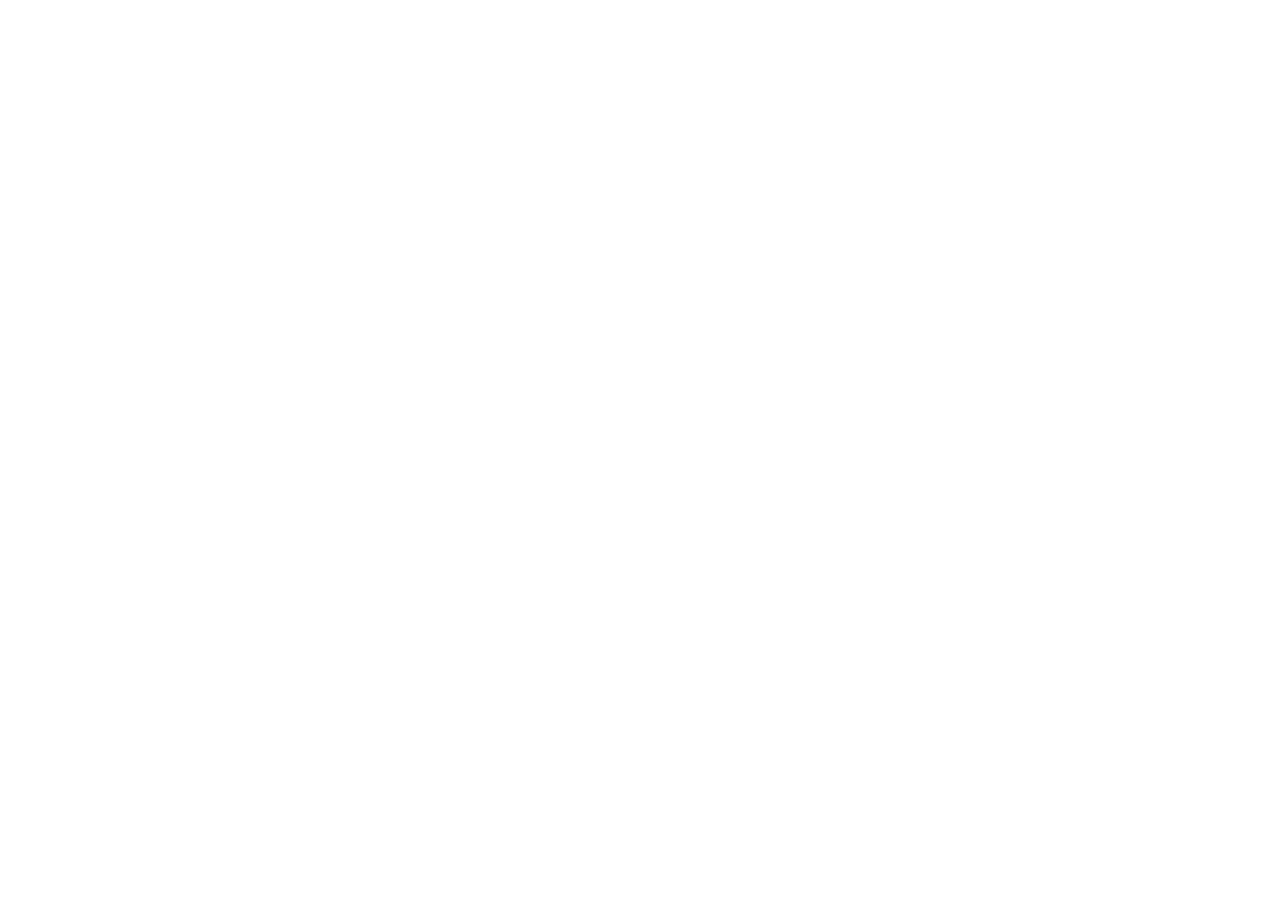
==== index.html @ 616fb09a "change name of html file" ====
<!DOCTYPE html>
<html lang="en">
<head>
    <meta charset="UTF-8">
    <meta name="viewport" content="width=device-width, initial-scale=1.0">
    <title>Document</title>
</head>
<body>
    
</body>
</html>
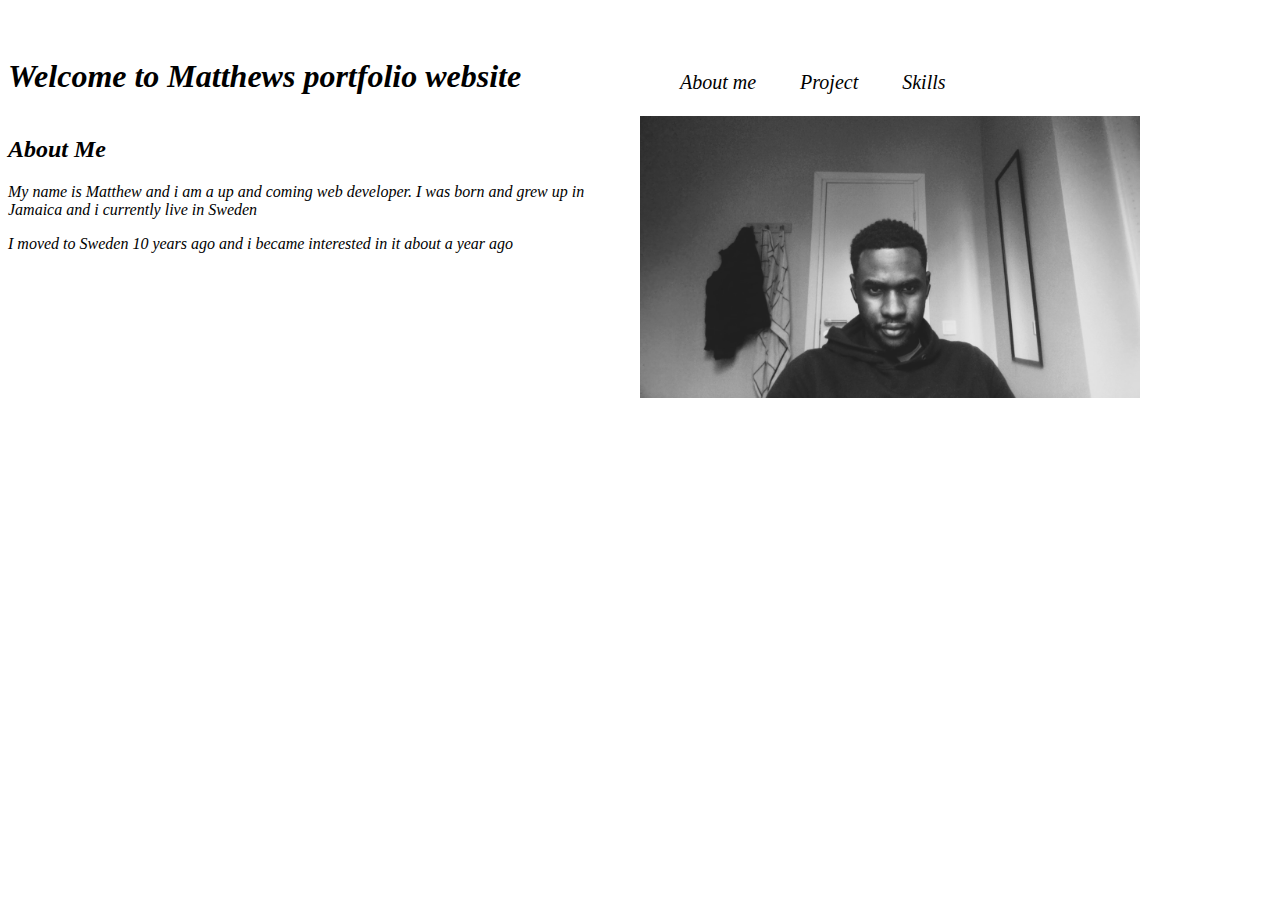
==== commit 5b80559e: "finish nav and about me section" ====
--- a/index.html
+++ b/index.html
@@ -4,8 +4,30 @@
     <meta charset="UTF-8">
     <meta name="viewport" content="width=device-width, initial-scale=1.0">
     <title>Document</title>
+    <link rel="stylesheet" href="style.css">
 </head>
 <body>
+    <header>
+        <h1>Welcome to Matthews portfolio website</h1>
+        <nav>
+            <a href="">About me</a>
+            <a href="">Project</a>
+            <a href="">Skills</a>
+        </nav>
+    </header>
+
+    <main>
+        <div id="middle">
+            <div id="About">
+                <h2>About Me</h2>
+                <p>My name is Matthew and i am a up and coming web developer. I was born and grew up in Jamaica and i currently live in Sweden
+                </p>
+                <p>I moved to Sweden 10 years ago and i became interested in it about a year ago</p>
+            </div>
+            <img src="images/WIN_20240402_15_56_44_Pro.jpg" alt="">
+        </div>
+    
+    </main>
     
 </body>
 </html>--- a/style.css
+++ b/style.css
@@ -0,0 +1,49 @@
+*{
+    font-style: italic;
+}
+
+h1{
+    font-style: italic;
+    margin-top: 50px;
+    width: 50% ;
+}
+
+header{
+    display: flex;
+    flex-direction: row;
+    align-items: center;
+}
+
+#introimg{
+ width: 200px;
+ height: auto;
+ margin-top: 50px;
+ margin-left: 200px;
+}
+
+
+a{
+    font-style: italic;
+    font-size: 20px;
+    margin-left: 40px;
+    text-decoration: none;
+    color: black;
+}
+
+nav{
+    margin-top: 40px;
+}
+
+#About{
+    width: 50%;
+}
+
+#middle{
+    display: flex;
+    flex-direction: row;
+}
+
+img{
+    width: 500px;
+    height: auto;
+}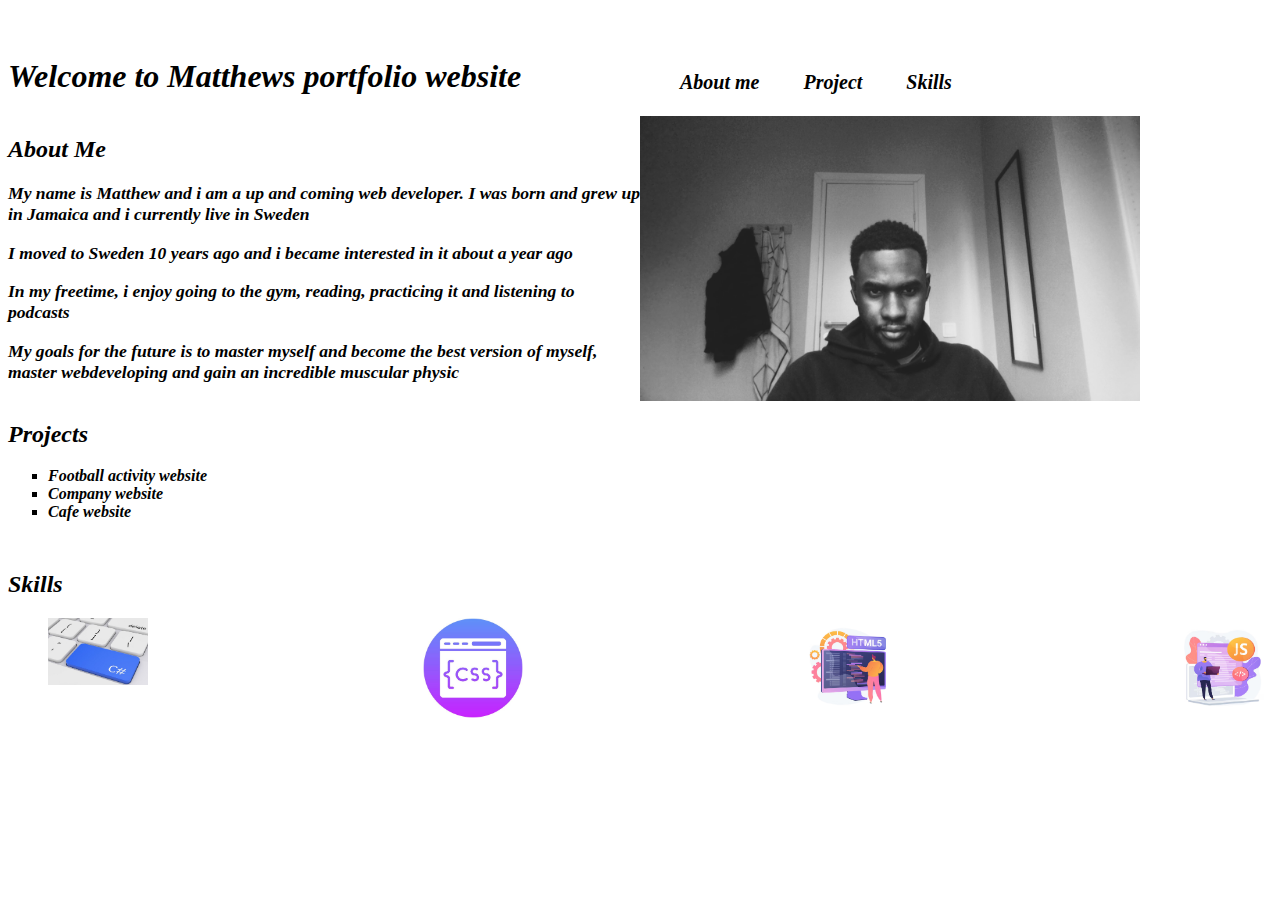
==== commit d913057d: "final version" ====
--- a/index.html
+++ b/index.html
@@ -10,9 +10,9 @@
     <header>
         <h1>Welcome to Matthews portfolio website</h1>
         <nav>
-            <a href="">About me</a>
-            <a href="">Project</a>
-            <a href="">Skills</a>
+            <a href="#About">About me</a>
+            <a href="#projects">Project</a>
+            <a href="#skills">Skills</a>
         </nav>
     </header>
 
@@ -23,11 +23,44 @@
                 <p>My name is Matthew and i am a up and coming web developer. I was born and grew up in Jamaica and i currently live in Sweden
                 </p>
                 <p>I moved to Sweden 10 years ago and i became interested in it about a year ago</p>
+                <p>In my freetime, i enjoy going to the gym, reading, practicing it and listening to podcasts</p>
+                <p>My goals for the future is to master myself and become the best version of myself, master webdeveloping
+                    and gain an incredible muscular physic
+                </p>
             </div>
             <img src="images/WIN_20240402_15_56_44_Pro.jpg" alt="">
         </div>
+
+        <div id="projects">
+            <h2>Projects</h2>
+            <ul>
+                <li>Football activity website</li>
+                <li>Company website</li>
+                <li>Cafe website</li>
+            </ul>
+        </div>
+
+        <div id="Skills">
+            <h2>Skills</h2>
+            <ul id="codelanguage">
+                <li><img src="images/blue-c-programming-key-white-pc-keyboard-extreme-closeup-3d-rendering_476612-12928.jpg" alt=""></li>
+                <li><img src="images/css-vector-icon-illustration-no-code-iconset_904970-124830.jpg" alt=""></li>
+                <li><img src="images/html5-programming-internet-website-development-web-application-engineering-script-writing-html-code-optimization-programmer-fixing-bugs_335657-2678.avif" alt=""></li>
+                <li><img src="images/javascript-abstract-concept-illustration_335657-3702.avif" alt=""></li>
+            </ul>
+        </div>
+
+        <div id="info">
+            <p>C# is a programming language created by microsoft and was first introduced in 2000 as part of
+                the .net framework.
+            </p>
+            <p>Css is cascade styling language used to design the visual representation of a webpage written in html or xml, css was first released in 1996</p>
+            <p>HTML is the standard language used to structure content on the web. It describes the elements on a webpage, such as headings, paragraphs, images, links, forms, and more. First released in 1991</p> 
+            <p>JavaScript is a high-level, interpreted programming language primarily used for creating interactive and dynamic features on web pages. Unlike HTML and CSS, which control the structure and style of a webpage, JavaScript controls its behavior. First released in 1995</p>
+
+        </div>
     
     </main>
-    
+    <script src="file.js"></script>
 </body>
 </html>--- a/style.css
+++ b/style.css
@@ -1,11 +1,21 @@
 *{
     font-style: italic;
+    font-weight: bold;
 }
 
 h1{
     font-style: italic;
     margin-top: 50px;
     width: 50% ;
+    font-weight: bolder;
+}
+
+h2{
+    font-weight: bolder;
+}
+
+p{
+    font-size: 1.1rem;
 }
 
 header{
@@ -46,4 +56,43 @@
 img{
     width: 500px;
     height: auto;
+}
+
+ul{
+   list-style-type: square;
+}
+
+li{
+    font-weight: bold;
+}
+
+#projects{
+    margin-bottom: 50px;
+}
+
+#codelanguage{
+    display: flex;
+    flex-direction: row;
+    list-style-type: none;
+    justify-content: space-between;
+}
+
+#codelanguage img{
+    width: 100px;
+    height: auto;
+}
+
+#codelanguage img:hover{
+    cursor: pointer;
+}
+
+#info{
+    display: flex;
+    flex-direction: row;
+}
+
+#info p{
+    width: 400px;
+    height: auto;
+    margin: 10px;
 }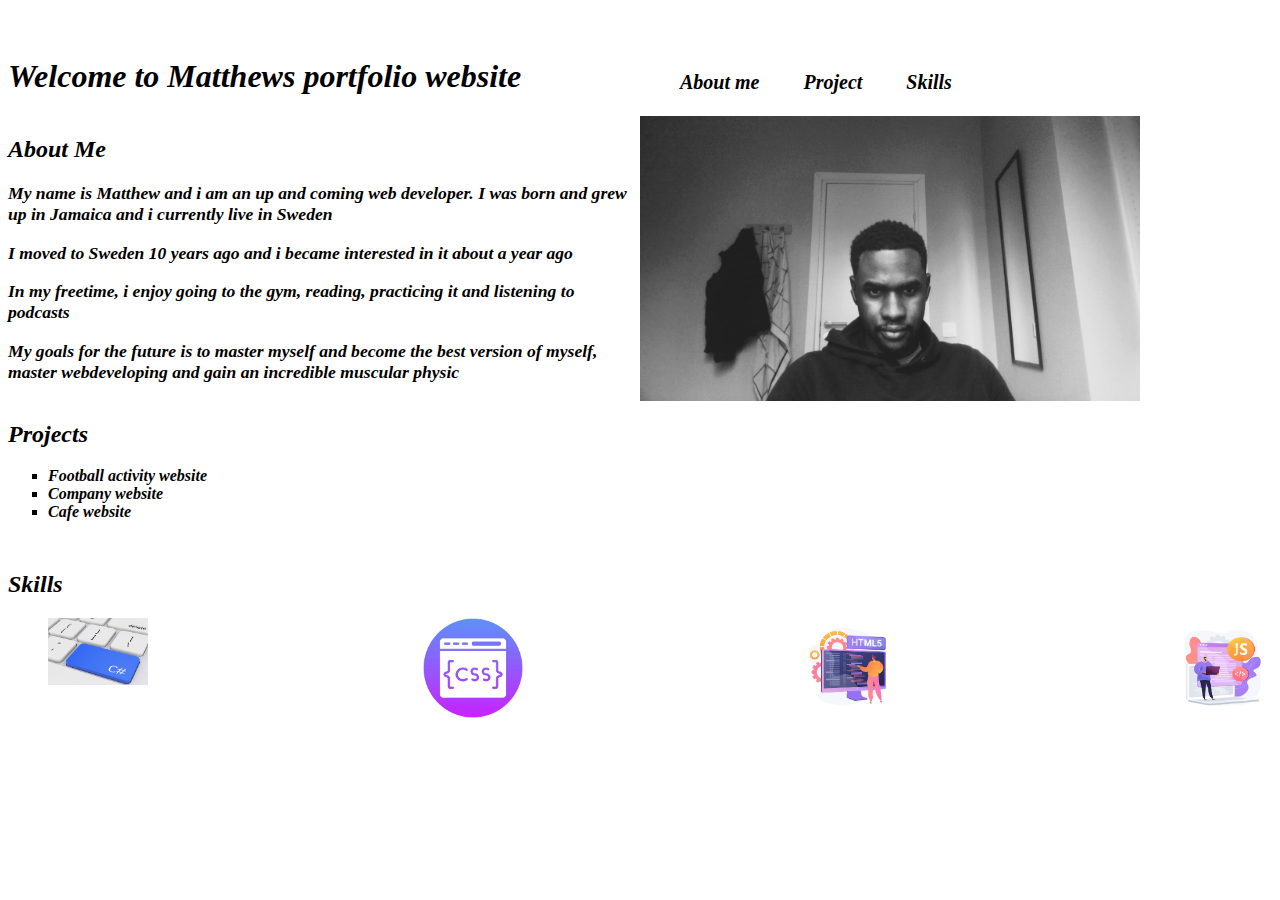
==== commit 3c0ee1db: "make website responsive and add about page" ====
--- a/index.html
+++ b/index.html
@@ -10,7 +10,7 @@
     <header>
         <h1>Welcome to Matthews portfolio website</h1>
         <nav>
-            <a href="#About">About me</a>
+            <a href="contact.html">About me</a>
             <a href="#projects">Project</a>
             <a href="#skills">Skills</a>
         </nav>
@@ -20,7 +20,7 @@
         <div id="middle">
             <div id="About">
                 <h2>About Me</h2>
-                <p>My name is Matthew and i am a up and coming web developer. I was born and grew up in Jamaica and i currently live in Sweden
+                <p>My name is Matthew and i am an up and coming web developer. I was born and grew up in Jamaica and i currently live in Sweden
                 </p>
                 <p>I moved to Sweden 10 years ago and i became interested in it about a year ago</p>
                 <p>In my freetime, i enjoy going to the gym, reading, practicing it and listening to podcasts</p>
--- a/style.css
+++ b/style.css
@@ -22,13 +22,6 @@
     display: flex;
     flex-direction: row;
     align-items: center;
-}
-
-#introimg{
- width: 200px;
- height: auto;
- margin-top: 50px;
- margin-left: 200px;
 }
 
 
@@ -95,4 +88,61 @@
     width: 400px;
     height: auto;
     margin: 10px;
+}
+
+@media(max-width: 600px){
+   img{
+    width: 200px;
+    height: 200px;
+    margin-left: 50px;
+   } 
+
+   nav{
+    display: flex;
+    flex-direction: row;
+   }
+
+   #info{
+    width: 100%;
+   }
+
+   #codelanguage li img{
+    width: 50px;
+    height: auto;
+   }
+
+   #About{
+    width: 100%;
+    min-width: 70%;
+   }
+}
+
+@media (min-width: 2000px){
+    *{
+        font-size: 2rem;
+    }
+
+    img{
+        width: 700px;
+        height: auto;
+    }
+
+    li{
+        font-size: 1.2rem;
+    }
+
+    #codelanguage img{
+        width: 200px;
+        height: auto;
+    }
+
+    #info p{
+        width: 600px;
+        height: auto;
+        margin: 50px;
+    }
+
+    nav a{
+        font-size: 1.2rem;
+    }
 }